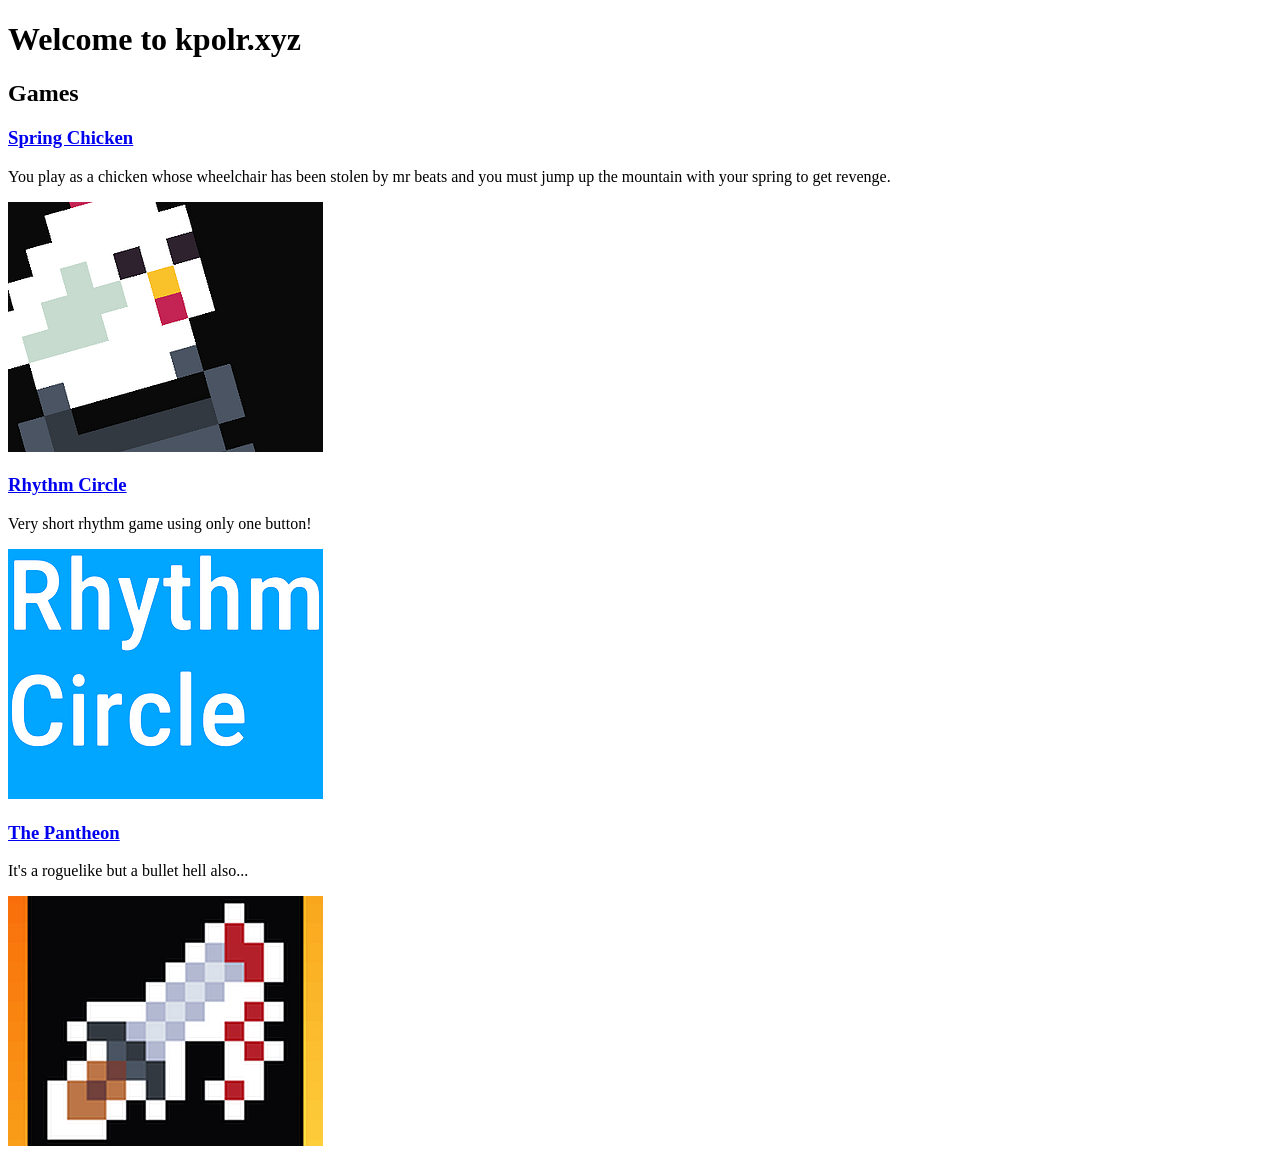
==== index.html @ 8eb5914e "added website" ====
<!DOCTYPE html>
<html lang="en">
<head>
    <meta charset="UTF-8">
    <meta name="viewport" content="width=device-width, initial-scale=1.0">
    <title>kpolr</title>
</head>
<body>
    <h1>Welcome to kpolr.xyz</h1>
    <h2>Games</h2>
    <div id="spring">
        <h3><a href="https://kpolr.itch.io/spring-chicken">Spring Chicken</a></h3>
        <p>You play as a chicken whose wheelchair has been stolen by mr beats and you must jump up the mountain with your spring to get revenge.</p>
        <image src="/images/spring_chicken.png"></image>
    </div>
    <div id="rhythm">
        <h3><a href="https://kpolr.itch.io/rhythm-circle">Rhythm Circle</a></h3>
        <p>Very short rhythm game using only one button!</p>
        <image src="/images/rhythm_circle.png"></image>
    </div>
    <div id="pantheon">
        <h3><a href="https://kpolr.itch.io/the-pantheon">The Pantheon</a></h3>
        <p>It's a roguelike but a bullet hell also...</p>
        <image src="/images/pantheon.png"></image>
    </div>
</body>
</html>
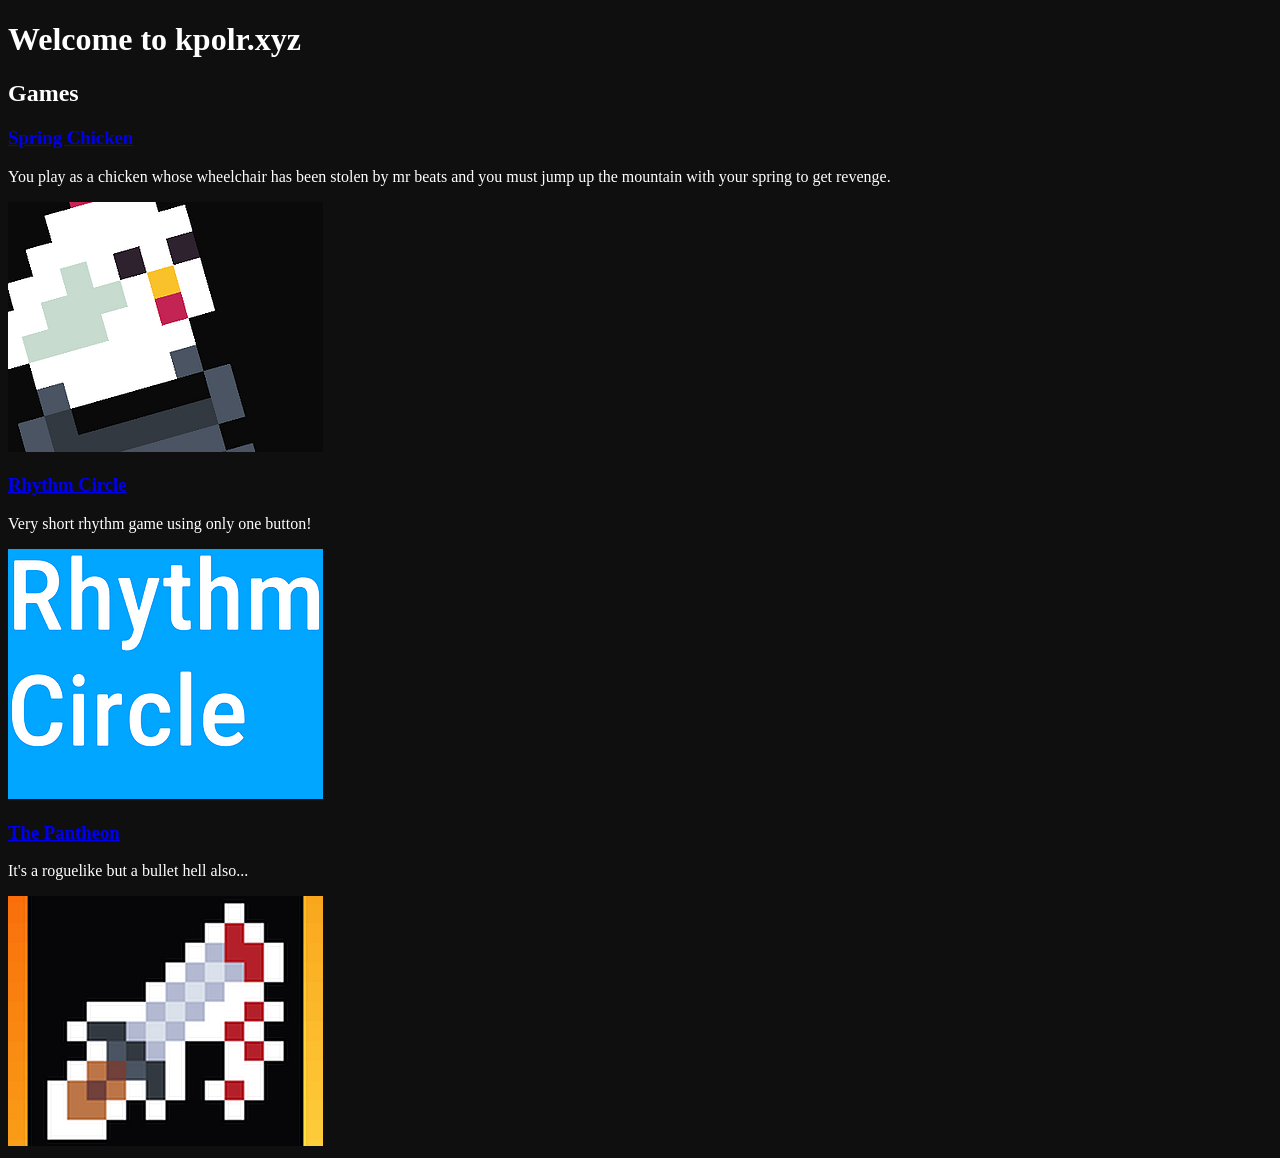
==== commit ba3df6dc: "made dark mode" ====
--- a/index.html
+++ b/index.html
@@ -3,25 +3,28 @@
 <head>
     <meta charset="UTF-8">
     <meta name="viewport" content="width=device-width, initial-scale=1.0">
+    <link rel="stylesheet" href="style.css">
     <title>kpolr</title>
 </head>
 <body>
     <h1>Welcome to kpolr.xyz</h1>
     <h2>Games</h2>
-    <div id="spring">
-        <h3><a href="https://kpolr.itch.io/spring-chicken">Spring Chicken</a></h3>
-        <p>You play as a chicken whose wheelchair has been stolen by mr beats and you must jump up the mountain with your spring to get revenge.</p>
-        <image src="/images/spring_chicken.png"></image>
-    </div>
-    <div id="rhythm">
-        <h3><a href="https://kpolr.itch.io/rhythm-circle">Rhythm Circle</a></h3>
-        <p>Very short rhythm game using only one button!</p>
-        <image src="/images/rhythm_circle.png"></image>
-    </div>
-    <div id="pantheon">
-        <h3><a href="https://kpolr.itch.io/the-pantheon">The Pantheon</a></h3>
-        <p>It's a roguelike but a bullet hell also...</p>
-        <image src="/images/pantheon.png"></image>
+    <div id="gameslist">
+        <div id="spring">
+            <h3><a href="https://kpolr.itch.io/spring-chicken">Spring Chicken</a></h3>
+            <p>You play as a chicken whose wheelchair has been stolen by mr beats and you must jump up the mountain with your spring to get revenge.</p>
+            <image src="/images/spring_chicken.png"></image>
+        </div>
+        <div id="rhythm">
+            <h3><a href="https://kpolr.itch.io/rhythm-circle">Rhythm Circle</a></h3>
+            <p>Very short rhythm game using only one button!</p>
+            <image src="/images/rhythm_circle.png"></image>
+        </div>
+        <div id="pantheon">
+            <h3><a href="https://kpolr.itch.io/the-pantheon">The Pantheon</a></h3>
+            <p>It's a roguelike but a bullet hell also...</p>
+            <image src="/images/pantheon.png"></image>
+        </div>
     </div>
 </body>
 </html>
--- a/style.css
+++ b/style.css
@@ -0,0 +1,4 @@
+body {
+    background-color: #0f0f0f;
+    color: white;
+}
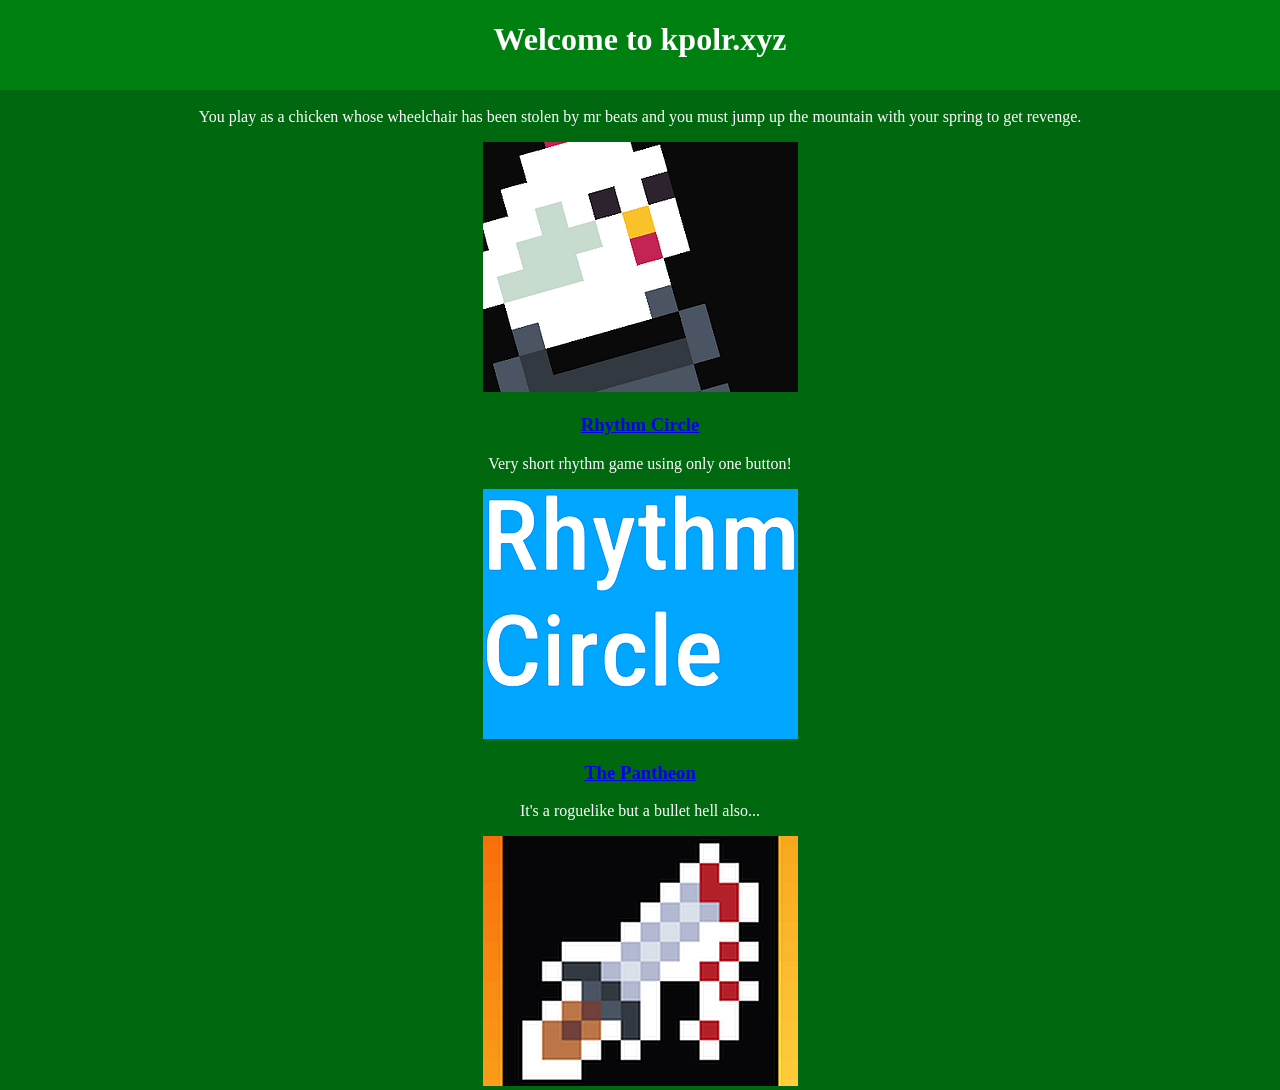
==== commit c5a7f44c: "green" ====
--- a/index.html
+++ b/index.html
@@ -7,7 +7,9 @@
     <title>kpolr</title>
 </head>
 <body>
-    <h1>Welcome to kpolr.xyz</h1>
+    <div id="header">
+        <h1>Welcome to kpolr.xyz</h1>
+    </div>
     <h2>Games</h2>
     <div id="gameslist">
         <div id="spring">
--- a/style.css
+++ b/style.css
@@ -1,4 +1,25 @@
+ @font-face {
+  font-family: papyrus;
+  src: local(papyrus);
+}
+
+html, body {
+    margin: 0;
+    padding: 0;
+}
+
 body {
     background-color: #0f0f0f;
     color: white;
+    font-family: papyrus;
+    background-color: rgb(0, 104, 14);
+    text-align: center;
+}
+
+#header {
+    position:absolute;
+    top:0;
+    height: 10%;
+    width: 100%;
+    background-color: rgb(0, 128, 17);
 }
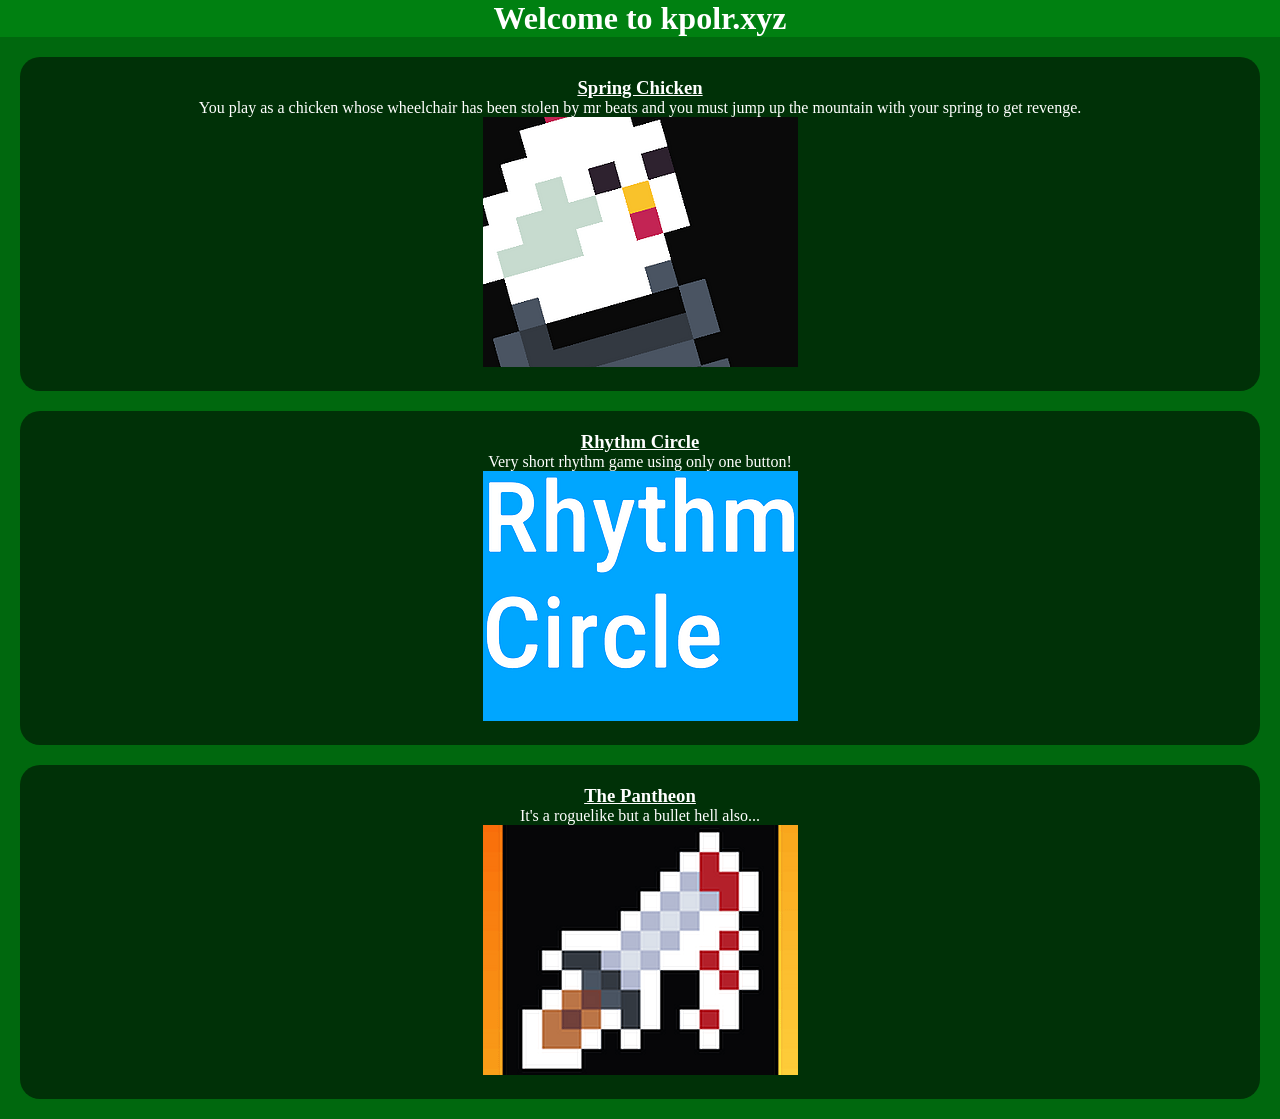
==== commit b17a4f83: "fixed the layout and made dark boxes" ====
--- a/index.html
+++ b/index.html
@@ -10,7 +10,6 @@
     <div id="header">
         <h1>Welcome to kpolr.xyz</h1>
     </div>
-    <h2>Games</h2>
     <div id="gameslist">
         <div id="spring">
             <h3><a href="https://kpolr.itch.io/spring-chicken">Spring Chicken</a></h3>
--- a/style.css
+++ b/style.css
@@ -3,7 +3,7 @@
   src: local(papyrus);
 }
 
-html, body {
+* {
     margin: 0;
     padding: 0;
 }
@@ -17,9 +17,18 @@
 }
 
 #header {
-    position:absolute;
-    top:0;
     height: 10%;
     width: 100%;
     background-color: rgb(0, 128, 17);
+}
+
+#spring, #rhythm, #pantheon {
+    background-color: rgb(0, 49, 7);
+    margin: 20px;
+    padding: 20px;
+    border-radius: 20px;
+}
+
+a {
+    color: white;
 }
